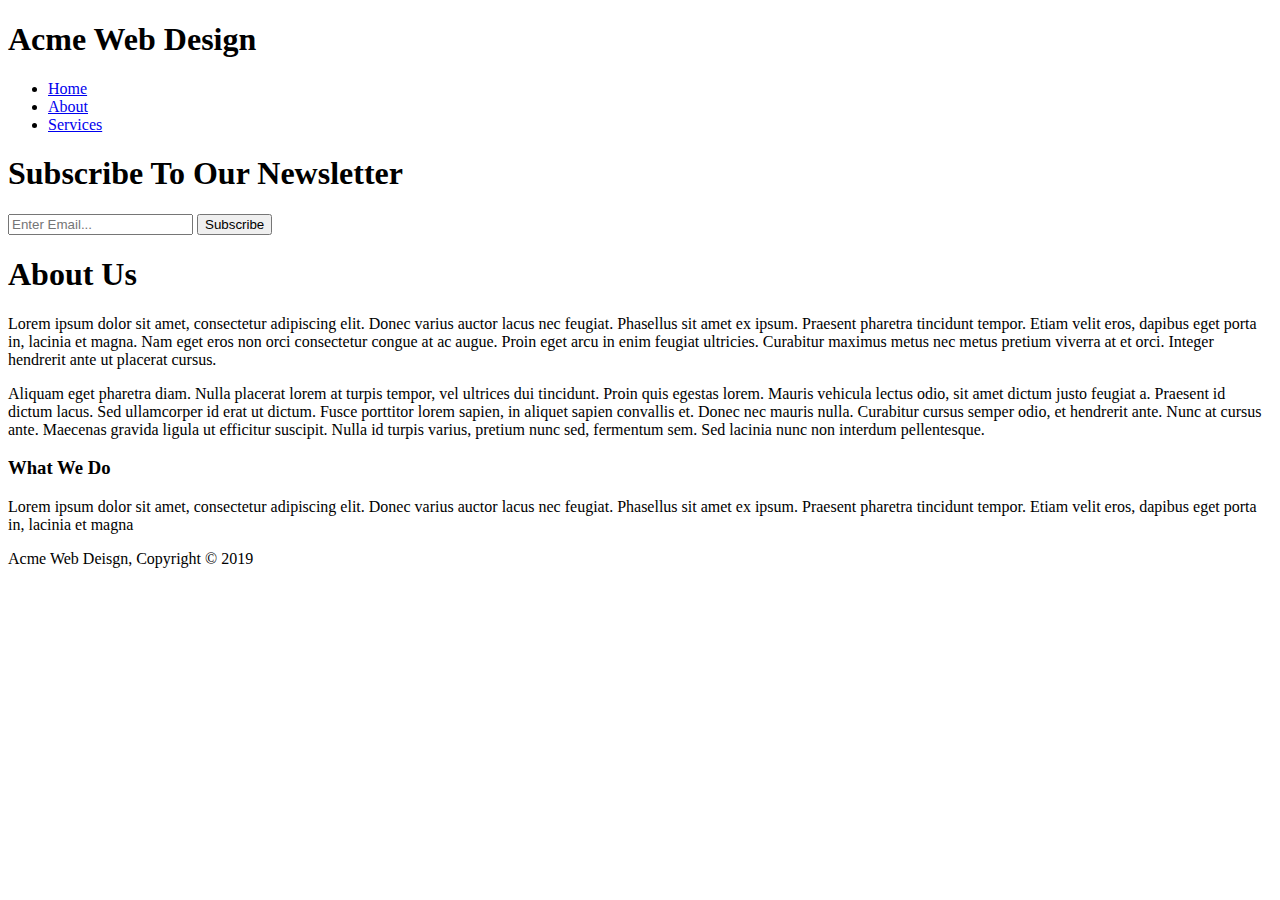
==== about.html @ 91b00d4e "Add files via upload" ====
<!DOCTYPE html>
<html>
  <head>
    <meta charset="utf-8">
    <meta name="description" content="Affordable and professional web design">
	  <meta name="keywords" content="web design, affordable web design, professional web design">
  	<meta name="author" content="Brad Traversy">
    <title>Acme Web Deisgn | About</title>
    <link rel="stylesheet" href="./css/style.css">
    <link rel="icon" href="img/favicon.png">
  </head>
  <body>
    <header>
      <div class="container">
        <div id="branding">
          <h1><span class="highlight">Acme</span> Web Design</h1>
        </div>
        <nav>
          <ul>
            <li><a href="index.html">Home</a></li>
            <li class="current"><a href="about.html">About</a></li>
            <li><a href="services.html">Services</a></li>
          </ul>
        </nav>
      </div>
    </header>

    <section id="newsletter">
      <div class="container">
        <h1>Subscribe To Our Newsletter</h1>
        <form>
          <input type="email" placeholder="Enter Email..." required>
          <button type="submit" class="button_1">Subscribe</button>
        </form>
      </div>
    </section>

    <section id="main">
      <div class="container">
        <article id="main-col">
          <h1 class="page-title">About Us</h1>
          <p>
            Lorem ipsum dolor sit amet, consectetur adipiscing elit. Donec varius auctor lacus nec feugiat. Phasellus sit amet ex ipsum. Praesent pharetra tincidunt tempor. Etiam velit eros, dapibus eget porta in, lacinia et magna. Nam eget eros non orci consectetur congue at ac augue. Proin eget arcu in enim feugiat ultricies. Curabitur maximus metus nec metus pretium viverra at et orci. Integer hendrerit ante ut placerat cursus.
          </p>
          <p class="dark">
Aliquam eget pharetra diam. Nulla placerat lorem at turpis tempor, vel ultrices dui tincidunt. Proin quis egestas lorem. Mauris vehicula lectus odio, sit amet dictum justo feugiat a. Praesent id dictum lacus. Sed ullamcorper id erat ut dictum. Fusce porttitor lorem sapien, in aliquet sapien convallis et. Donec nec mauris nulla. Curabitur cursus semper odio, et hendrerit ante. Nunc at cursus ante. Maecenas gravida ligula ut efficitur suscipit. Nulla id turpis varius, pretium nunc sed, fermentum sem. Sed lacinia nunc non interdum pellentesque.
          </p>
        </article>

        <aside id="sidebar">
          <div class="dark">
            <h3>What We Do</h3>
            <p>Lorem ipsum dolor sit amet, consectetur adipiscing elit. Donec varius auctor lacus nec feugiat. Phasellus sit amet ex ipsum. Praesent pharetra tincidunt tempor. Etiam velit eros, dapibus eget porta in, lacinia et magna</p>
          </div>
        </aside>
      </div>
    </section>

    <footer>
      <p>Acme Web Deisgn, Copyright &copy; 2019</p>
    </footer>
  </body>
</html>
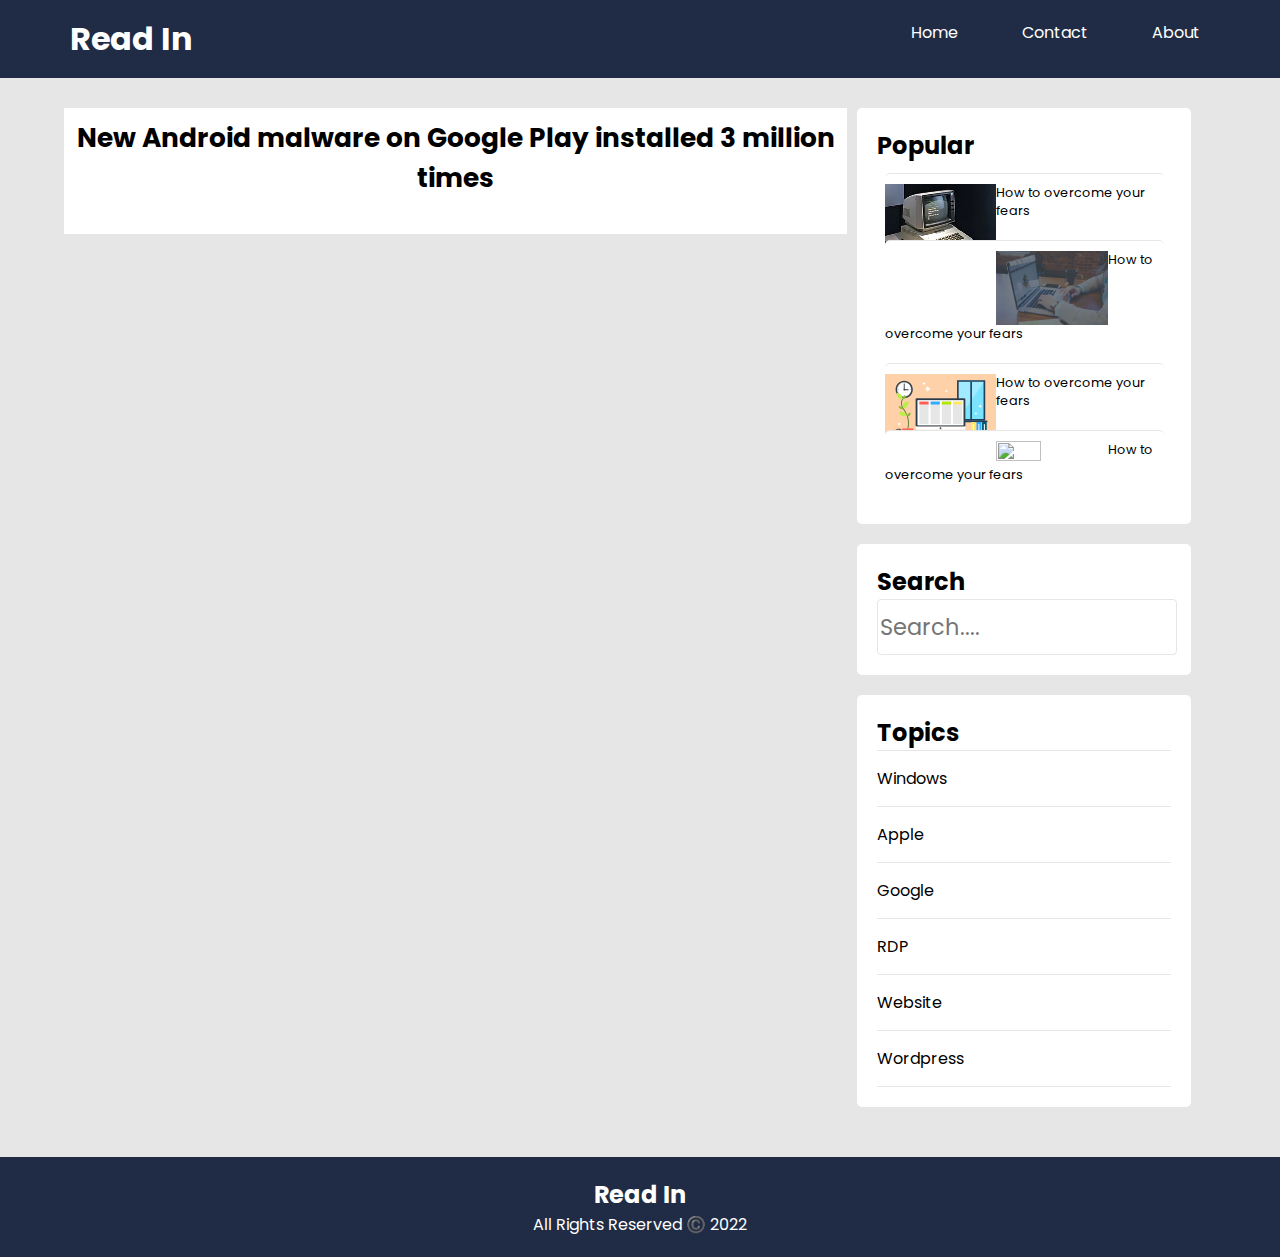
==== commit ea77827b: "Add files via upload" ====
--- a/about.html
+++ b/about.html
@@ -1,63 +1,121 @@
-<!DOCTYPE html>
-<html>
-  <head>
-    <meta charset="utf-8">
-    <meta name="description" content="Affordable and professional web design">
-	  <meta name="keywords" content="web design, affordable web design, professional web design">
-  	<meta name="author" content="Brad Traversy">
-    <title>Acme Web Deisgn | About</title>
-    <link rel="stylesheet" href="./css/style.css">
-    <link rel="icon" href="img/favicon.png">
-  </head>
-  <body>
-    <header>
-      <div class="container">
-        <div id="branding">
-          <h1><span class="highlight">Acme</span> Web Design</h1>
-        </div>
-        <nav>
-          <ul>
-            <li><a href="index.html">Home</a></li>
-            <li class="current"><a href="about.html">About</a></li>
-            <li><a href="services.html">Services</a></li>
-          </ul>
-        </nav>
-      </div>
-    </header>
-
-    <section id="newsletter">
-      <div class="container">
-        <h1>Subscribe To Our Newsletter</h1>
-        <form>
-          <input type="email" placeholder="Enter Email..." required>
-          <button type="submit" class="button_1">Subscribe</button>
-        </form>
-      </div>
-    </section>
-
-    <section id="main">
-      <div class="container">
-        <article id="main-col">
-          <h1 class="page-title">About Us</h1>
-          <p>
-            Lorem ipsum dolor sit amet, consectetur adipiscing elit. Donec varius auctor lacus nec feugiat. Phasellus sit amet ex ipsum. Praesent pharetra tincidunt tempor. Etiam velit eros, dapibus eget porta in, lacinia et magna. Nam eget eros non orci consectetur congue at ac augue. Proin eget arcu in enim feugiat ultricies. Curabitur maximus metus nec metus pretium viverra at et orci. Integer hendrerit ante ut placerat cursus.
-          </p>
-          <p class="dark">
-Aliquam eget pharetra diam. Nulla placerat lorem at turpis tempor, vel ultrices dui tincidunt. Proin quis egestas lorem. Mauris vehicula lectus odio, sit amet dictum justo feugiat a. Praesent id dictum lacus. Sed ullamcorper id erat ut dictum. Fusce porttitor lorem sapien, in aliquet sapien convallis et. Donec nec mauris nulla. Curabitur cursus semper odio, et hendrerit ante. Nunc at cursus ante. Maecenas gravida ligula ut efficitur suscipit. Nulla id turpis varius, pretium nunc sed, fermentum sem. Sed lacinia nunc non interdum pellentesque.
-          </p>
-        </article>
-
-        <aside id="sidebar">
-          <div class="dark">
-            <h3>What We Do</h3>
-            <p>Lorem ipsum dolor sit amet, consectetur adipiscing elit. Donec varius auctor lacus nec feugiat. Phasellus sit amet ex ipsum. Praesent pharetra tincidunt tempor. Etiam velit eros, dapibus eget porta in, lacinia et magna</p>
-          </div>
-        </aside>
-      </div>
-    </section>
-
-    <footer>
-      <p>Acme Web Deisgn, Copyright &copy; 2019</p>
-    </footer>
-  </body>
-</html>
+
+<!DOCTYPE html>
+<html lang="en">
+
+<head>
+    <meta name="viewport" charset="UTF-8">
+    
+
+<meta name="viewport" content="width=device-width, initial-scale=1.0, maximum-scale=1.0, user-scalable=no" />
+
+    <title>Read In</title>
+    <link rel="stylesheet" href="style.css">
+    <link rel="shortcut icon" href="logo.png" type="image/x-icon">
+    </link>
+</head>
+
+<body>
+    <!-- Header -->
+    <nav>
+        <h1 class="brand"><a href="index.html">Read In</a></h1>
+        <ul>
+            <li><a href="index.html">Home</a></li>
+            <li><a href="contact.html">Contact</a></li>
+            <li><a href="about.html">About</a></li>
+           
+        </ul>
+        <div style="clear:both;"></div>
+    </nav>
+    <div class="responsive-bar">
+        <h3 class="logo"><a href="#">Read In</a></h3>
+        <h4 class="menu">Menu</h4>
+        <div style="clear:both;"></div>
+    </div> <!-- Head -->
+    <!-- Content -->
+    
+    
+    
+    <div class="content clearfix">
+    				<div class="main single">
+            <h2 style="text-align:center;">New Android malware on Google Play installed 3 million times
+</h2>
+<img src="img/Android.jpg" alt="" style="width:100%;">
+
+        </div>
+     
+        <div class="single-sidebar">
+        				
+        				<div class="section popular">
+        								<h2>Popular</h2>
+        								<div class="post">
+        									<img src="img/1.webp">
+        												<a href="#" class="title">How to overcome your fears</a>
+        								</div>
+        								
+        								<div class="post">
+        									<img src="img/showcase.jpg">
+        												<a href="#" class="title">How to overcome your fears</a>
+        								</div>
+
+<div class="post">
+        									<img src="img/11.svg">
+        												<a href="#" class="title">How to overcome your fears</a>
+        								</div>
+
+<div class="post">
+        									<img src="img/Android.jpg">
+        												<a href="#" class="title">How to overcome your fears</a>
+        								</div>
+      
+        					
+        								
+        				</div>
+        				
+        				
+            <div class="section search">
+                <h2 class="section-title">Search</h2>
+                <form action="index.html" method="post"> <input type="text" name="search-term" class="text-input" placeholder="Search...."> </form>
+            </div>
+            <div class="section topics">
+                <h2 class="section-title">Topics</h2>
+                <ul>
+                    <li><a href="#">Windows</a></li>
+                    <li><a href="#">Apple</a></li>
+                    <li><a href="#">Google</a></li>
+                    <li><a href="#">RDP</a></li>
+                    <li><a href="#">Website</a></li>
+                    <li><a href="#">Wordpress</a></li>
+                </ul>
+            </div>
+        </div>
+    </div> <!-- Content -->
+    <div class="footer" style="padding:20px;">
+        <h2>Read In</h2>
+        <p>All Rights Reserved ©️ 2022</p>
+    </div>
+    <script src="https://code.jquery.com/jquery-3.6.0.min.js" integrity="sha256-/xUj+3OJU5yExlq6GSYGSHk7tPXikynS7ogEvDej/m4=" crossorigin="anonymous"></script>
+    <script type="text/javascript">
+        $(document).ready(function () {
+        
+        	$(".menu").click(function () {
+        
+        		$("nav").slideToggle(500);
+        
+        	})
+        
+        })
+        
+    </script> <!-- java -->
+</body>
+
+</html>
+
+
+
+
+
+
+
+
+
+ 
--- a/style.css
+++ b/style.css
@@ -0,0 +1,411 @@
+	@import url('https://fonts.googleapis.com/css2?family=Poppins:wght@400;500;600;700&display=swap');
+
+	* {
+		margin: 0px;
+		padding: 0px;
+		font-family: 'Poppins', sans-serif;
+
+	}
+	body{
+					background: #e6e6e6;
+	}
+	a {
+	color: black;
+		text-decoration: none;
+	}
+
+	nav {
+		width: 100%;
+		background: #202c45;
+		padding: 0px 50px;
+		box-sizing: border-box;
+		
+	}
+
+	nav h1 {
+		margin: 0;
+		padding: 0;
+		float: left;
+		padding: 15px 20px;
+	}
+
+	nav h1 a {
+		color: #fff;
+		text-decoration: none;
+	}
+
+	nav ul {
+		float: right;
+	}
+
+	nav ul li {
+		list-style: none;
+		display: inline-block;
+		padding: 20px 30px;
+		transition: .5s;
+	}
+
+	nav ul li a {
+		color: #fff;
+		text-decoration: none;
+	}
+
+	nav ul li:hover {
+		background-color: #f2181f
+	}
+
+	.responsive-bar {
+		width: 100%;
+		padding: 10px 30px;
+		box-sizing: border-box;
+		background-color: #202c45;
+		display: none;
+	}
+
+	.responsive-bar h3 {
+		margin: 0;
+		padding: 3px 0px;
+		color: white;
+		float: left;
+		text-decoration: none;
+	}
+
+	.responsive-bar h3 a {
+		color: #fff;
+		text-decoration: none;
+	}
+
+	.responsive-bar h4 {
+		margin: 0;
+		padding: 5px 10 px;
+		color: white;
+		float: right;
+		background-color: #f2184f;
+		text-transform: uppercase;
+		cursor: pointer;
+	}
+
+	.menu {
+		padding: 5px;
+	}
+
+
+
+
+
+
+
+	.top {
+	
+		width: 90%;
+		margin: 30px auto 30px;
+		
+		
+	}
+
+	.top-left {
+		width: 68%;
+		float: left;
+		height: 450px;
+		
+	}
+.imgmain{
+		background: url('img/11.svg') no-repeat;
+		background-position: center;
+		background-size: cover;
+		width: 100%;
+		height: 100%;
+}
+
+	.top-right {
+		width: 30%;
+		float: left;
+	
+		height: 450px;
+	}
+
+	.img1 {
+		background: url('img/showcase.jpg') no-repeat;
+		background-position: center;
+		background-size: cover;
+		text-align: center;
+		margin: auto;
+		width: 100%;
+		height: 50%;
+	}
+
+	.img2 {
+		background: url('img/home.svg') no-repeat;
+		background-position: center;
+		background-size: cover;
+		text-align: center;
+		height: 50%;
+		width: 100%;
+	}
+
+
+
+
+
+
+
+
+
+
+
+
+	.main h2 {
+		margin: 10px;
+	}
+
+	.content {
+		width: 90%;
+		margin: 30px auto 30px;
+
+
+	}
+	.content .single{
+		   		background:white ;
+					font-size: 1.1em;
+						padding: 0px;
+					margin-right: 10px;
+					
+	}
+	.single-sidebar{
+					margin-top: 0px;			
+					width: 29%;
+		float: left;
+	}
+	.single-sidebar .search{
+					margin-top:0;
+	}
+	.content .main {
+		width: 68%;
+		float: left;
+	}
+
+
+	.clearfix::after {
+		content: '';
+		display: block;
+		clear: both;
+	}
+	.popular .post{
+					height: auto;
+					border-top:1px solid #e6e6e6;margin-top:10px ;padding-top: 10px;
+					font-size: .8em;
+	}
+.popular .post img{
+				width: 40%; height: 40%;	float: left;
+}
+
+	.post {
+		width: 95%;
+		height: 250px;
+		margin: 20px auto;
+		border-radius: 5px;
+		background: white;
+		position: relative;
+		color: black;
+	}
+
+	.post img {
+		width: 40%;
+		height: 100%;
+		float: left;
+	}
+
+	.post-preview {
+		width: 55%;
+		padding: 10px;
+		float: right;
+		font-size: .8em;
+	}
+
+	.post-preview a{
+		text-decoration: none;
+	}
+.post-preview p{
+				padding: 10px;
+				padding-top: 20px;
+}
+	.btn {
+		padding: .5rem 1rem;
+		background: #006669;
+		color: white;
+		border: 1px solid transparent;
+		border-radius: .25rem;
+		float: right;
+	}
+
+	.btn:hover {
+		color: white !important;
+		background: #005255;
+	}
+
+	.read-more {
+		bottom: 10px;
+		right: 10px;
+		position: absolute;
+		border: 1px solid white;
+		background: white;
+		border-radius: 0px;
+		color: #006669 !important;
+		transition: .5s;
+
+	}
+
+	.read-more:hover {
+		color: white !important;
+		background: #006669;
+	}
+
+	.content .sidebar {
+		width: 29%;
+		float: left;
+		
+	}
+	.section{
+					padding: 20px;
+					border-radius: 5px;
+					margin-bottom: 20px;
+					background: white;
+				color: black !important;
+	}
+	.section ul li a {
+					color: black;
+	}
+	.search{
+					margin-top: 70px;
+	}
+	.text-input{
+					padding: .6rem .1rem;
+					display: block;
+					width: 100%;
+					border-radius: 4px;
+					border: 1px solid #e6e6e6;
+					outline: none;
+					font-size: 1.4rem;
+					line-height: 1.2rem;
+					color:#202c45;
+	}
+	 .topics ul{
+					margin: 0;
+					padding: 0;
+					list-style: none;
+					border-top: 1px solid #e6e6e6;
+					
+	}
+	.topics ul a{
+	list-style: none;
+	display: block;
+	padding: 15px 0px 15px 0px;
+	border-bottom: 1px solid #e6e6e6;
+	}
+	.topics ul a:hover{
+				padding: 20px;	
+				transition: all .3s;
+	}
+	
+	 
+	
+	.footer {
+		background: #202c45;
+		color: white;
+		text-align: center;
+	}
+
+	@media(max-width:900px) {
+
+		nav {
+			display: none;
+			padding: 0;
+		}
+
+		.responsive-bar {
+			display: block;
+		}
+
+		nav h1 {
+			display: block;
+			float: none;
+		}
+
+		nav ul {
+			float: none;
+		}
+
+		nav ul li {
+			display: block;
+			text-align: center;
+			padding: 15px 20px;
+			background: #141e33;
+			border-bottom: 1px solid rbga(255, 255, 255.1);
+		}
+
+		h1.brand {
+			display: none;
+		}
+
+		.top-right {
+			margin-top: 0;
+			width: 100%;
+			height: 225px;
+		}
+
+		.top-left {
+			width: 100%;
+			margin-bottom: 0;
+		}
+
+		.img1 {
+			width: 49%;
+			height: 100%;
+			float: left;
+		}
+
+		.img2 {
+			width: 49%;
+			height: 100%;
+			float: left;
+		}
+
+		.content .main {
+			width: 100%;
+		}
+
+		.content .sidebar {
+			width: 100%;
+		}
+		.content .single-sidebar{
+						width: 100%;
+						margin-top: 10px;
+		}
+		.post{
+						height: 500px;
+		}
+		.post img {
+		width: 100%;
+		height: 50%;
+		float: left;
+	}
+
+	.post-preview {
+		width: 100%;
+		
+		float: left;
+	}
+	.top-left{
+					height: 200px;
+	}
+	.popular .post{
+					
+	}
+  .popular .post img{
+				width: 40%; 
+}
+
+	}
+.sidebar h2{
+				margin: 10px;
+}
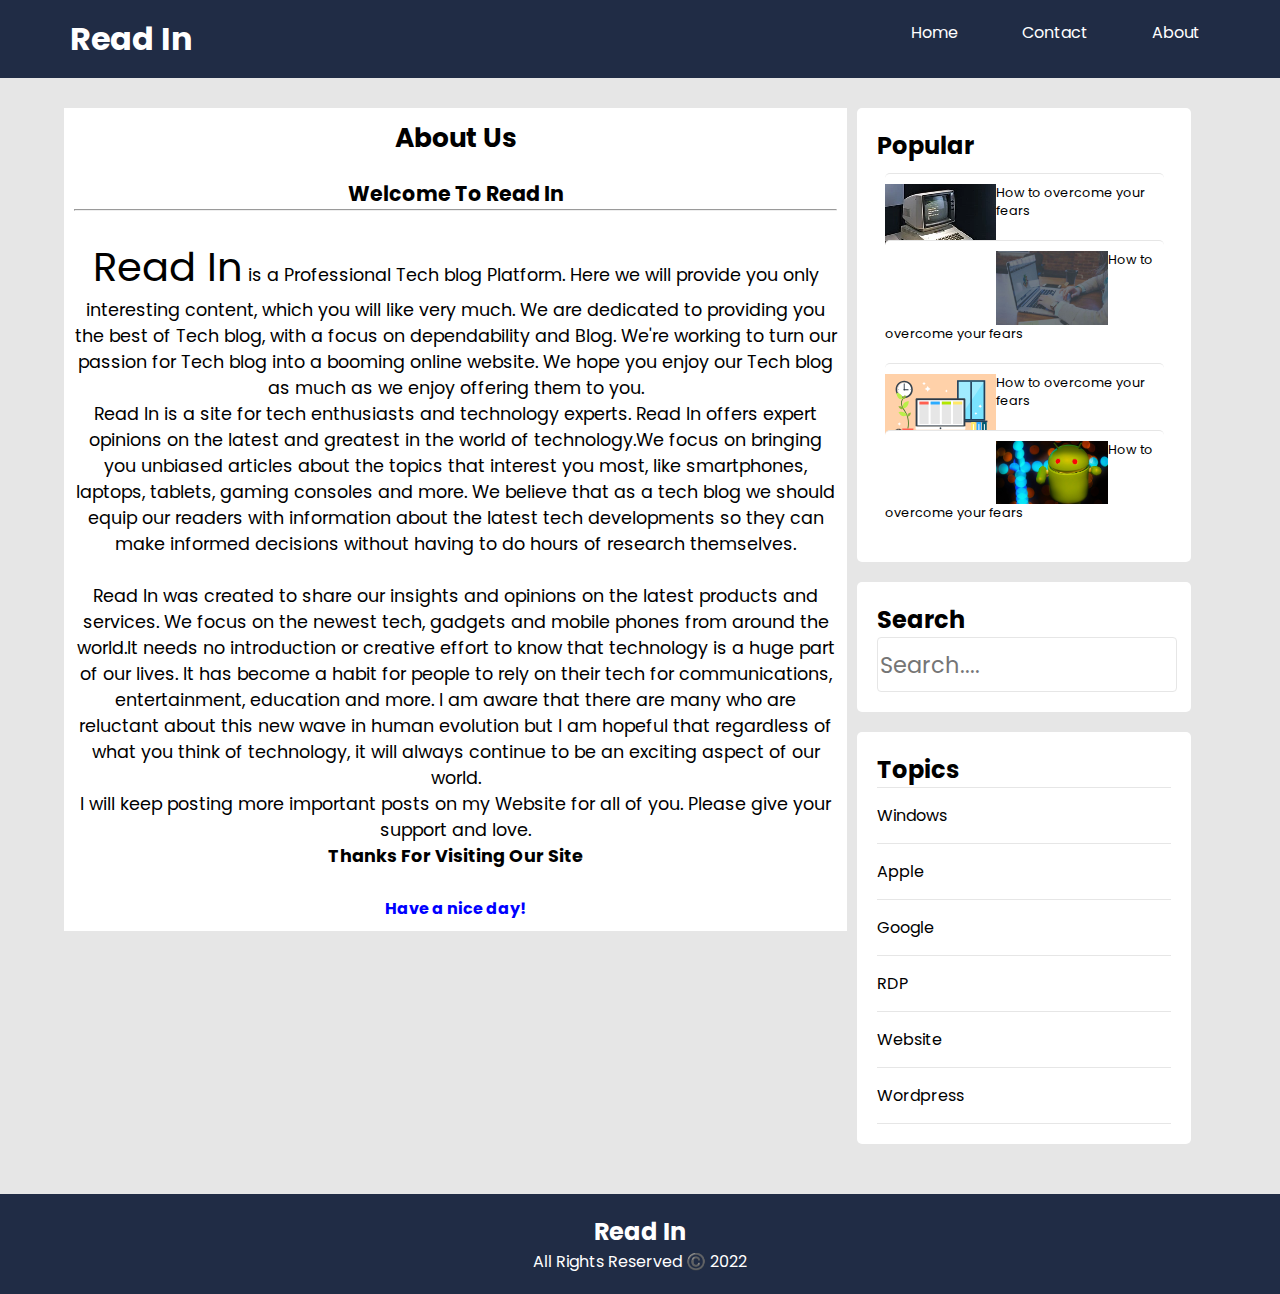
==== commit d7da1647: "Update about.html" ====
--- a/about.html
+++ b/about.html
@@ -37,10 +37,22 @@
     
     <div class="content clearfix">
     				<div class="main single">
-            <h2 style="text-align:center;">New Android malware on Google Play installed 3 million times
+            <h2 style="text-align:center;">About Us
 </h2>
-<img src="img/Android.jpg" alt="" style="width:100%;">
 
+   <div style="text-align:center;padding:10px;">
+    <h3 style="text-align: center;">Welcome To <span id="W_Name1">Read In</span></h3>
+    <hr>
+    <br>
+    <p><span id="W_Name2" style="font-size:40px;">            Read In</span> is a Professional <span id="W_Type1">Tech blog</span> Platform. Here we will provide you only interesting content, which you will like very much. We are dedicated to providing you the best of <span id="W_Type2">Tech blog</span>, with a focus on dependability and <span id="W_Spec">Blog</span>. We're working to turn our passion for <span id="W_Type3">Tech blog</span> into a booming <a href="https://www.blogearns.com" rel="do-follow" style="color: inherit; text-decoration: none;">online website</a>. We hope you enjoy our <span id="W_Type4">Tech blog</span> as much as we enjoy offering them to you.</p>
+    <p>Read In is a site for tech enthusiasts and technology experts. Read In offers expert opinions on the latest and greatest in the world of technology.We focus on bringing you unbiased articles about the topics that interest you most, like smartphones, laptops, tablets, gaming consoles and more. We believe that as a tech blog we should equip our readers with information about the latest tech developments so they can make informed decisions without having to do hours of research themselves.</p>
+    <br>
+    <p>Read In was created to share our insights and opinions on the latest products and services. We focus on the newest tech, gadgets and mobile phones from around the world.It needs no introduction or creative effort to know that technology is a huge part of our lives. It has become a habit for people to rely on their tech for communications, entertainment, education and more. I am aware that there are many who are reluctant about this new wave in human evolution but I am hopeful that regardless of what you think of technology, it will always continue to be an exciting aspect of our world.</p>
+<p>I will keep posting more important posts on my Website for all of you. Please give your support and love.</p>
+<p style="font-weight: bold; text-align: center;">Thanks For Visiting Our Site<br><br>
+<span style="color: blue; font-size: 16px; font-weight: bold; text-align: center;">Have a nice day!</span></p>
+    
+</div>
         </div>
      
         <div class="single-sidebar">
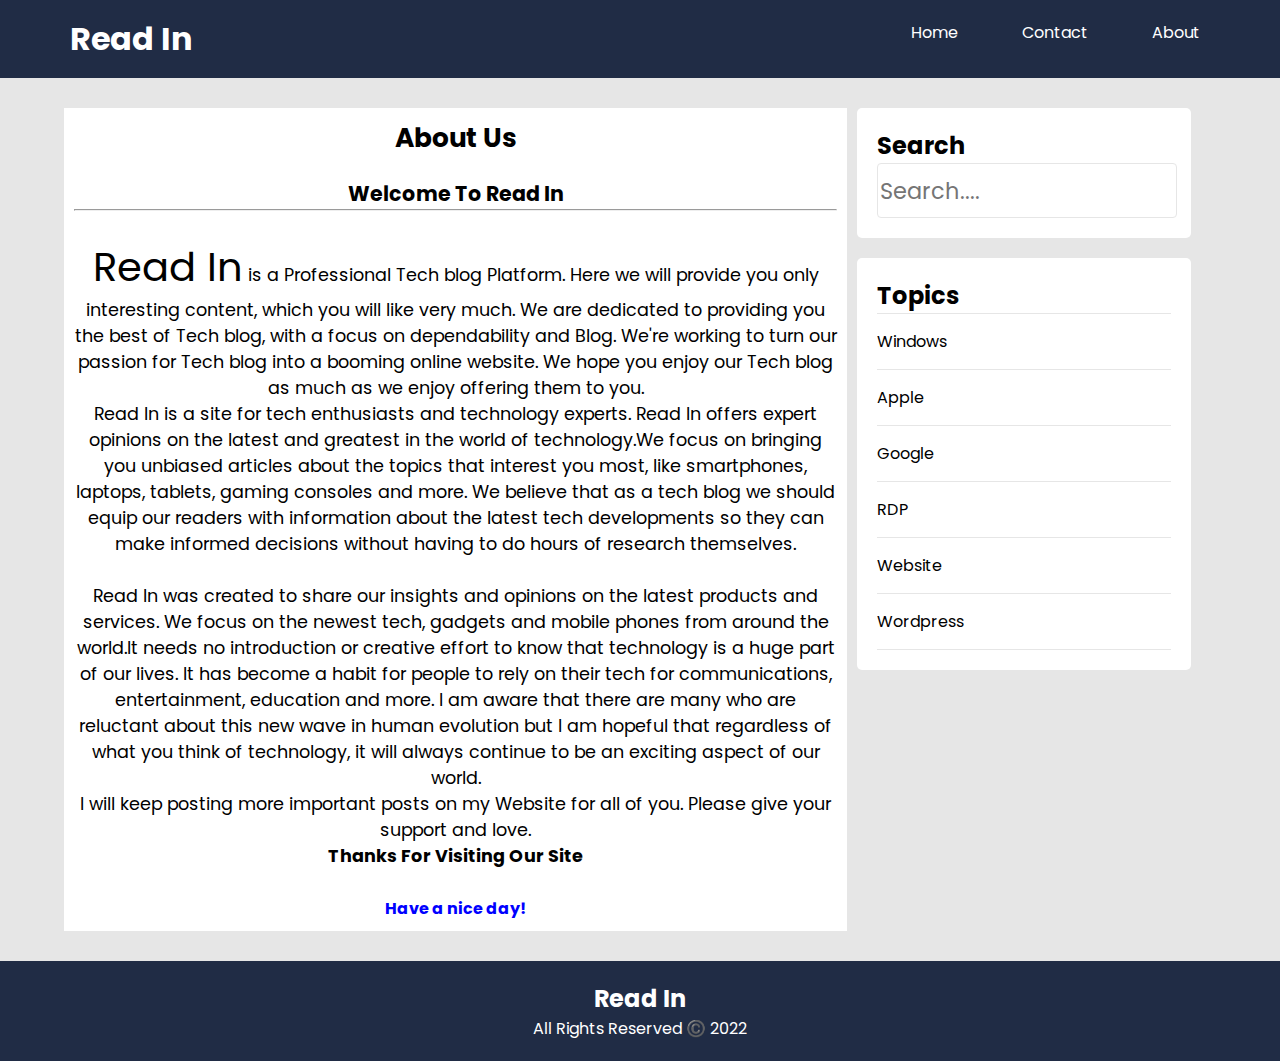
==== commit 9e1da334: "Add files via upload" ====
--- a/about.html
+++ b/about.html
@@ -57,31 +57,7 @@
      
         <div class="single-sidebar">
         				
-        				<div class="section popular">
-        								<h2>Popular</h2>
-        								<div class="post">
-        									<img src="img/1.webp">
-        												<a href="#" class="title">How to overcome your fears</a>
-        								</div>
-        								
-        								<div class="post">
-        									<img src="img/showcase.jpg">
-        												<a href="#" class="title">How to overcome your fears</a>
-        								</div>
-
-<div class="post">
-        									<img src="img/11.svg">
-        												<a href="#" class="title">How to overcome your fears</a>
-        								</div>
-
-<div class="post">
-        									<img src="img/Android.jpg">
-        												<a href="#" class="title">How to overcome your fears</a>
-        								</div>
-      
-        					
-        								
-        				</div>
+        				
         				
         				
             <div class="section search">
--- a/style.css
+++ b/style.css
@@ -91,7 +91,10 @@
 
 
 
-
+.postsingle p{
+				padding-bottom: 5px;
+				padding-top: 5px;
+}
 
 
 
@@ -191,12 +194,12 @@
 		clear: both;
 	}
 	.popular .post{
-					height: auto;
+					height: 70px;
 					border-top:1px solid #e6e6e6;margin-top:10px ;padding-top: 10px;
 					font-size: .8em;
 	}
 .popular .post img{
-				width: 40%; height: 40%;	float: left;
+				width: 60%; height: 100%;	float: left;
 }
 
 	.post {
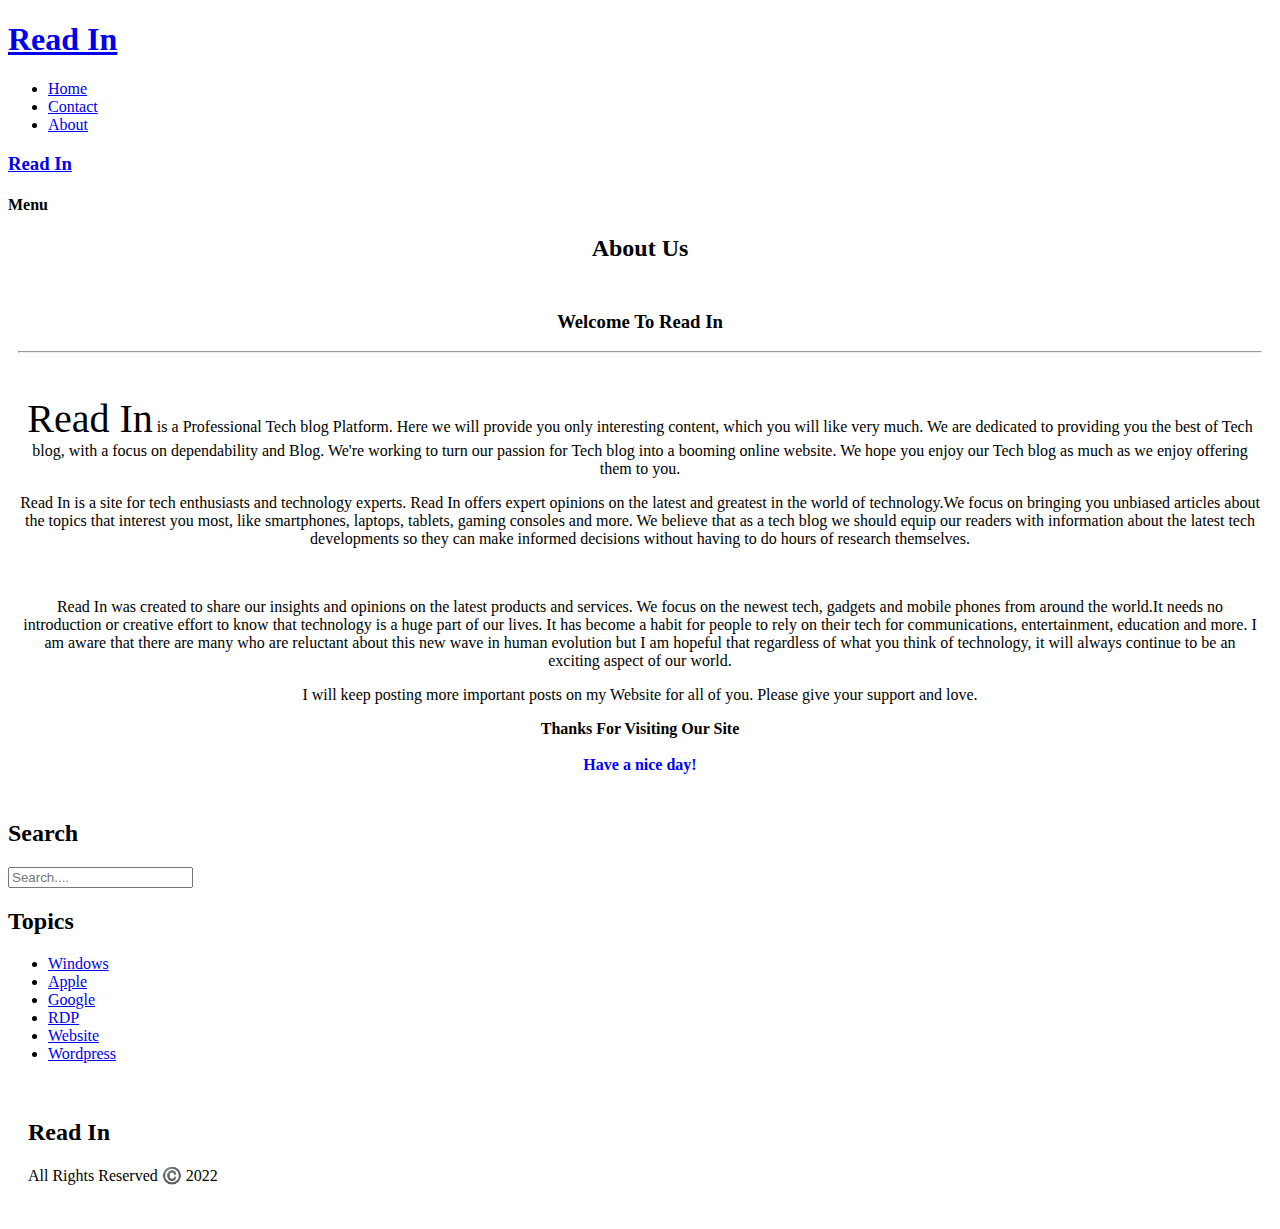
==== commit 704cc4f4: "Add files via upload" ====
--- a/about.html
+++ b/about.html
@@ -9,8 +9,8 @@
 <meta name="viewport" content="width=device-width, initial-scale=1.0, maximum-scale=1.0, user-scalable=no" />
 
     <title>Read In</title>
-    <link rel="stylesheet" href="style.css">
-    <link rel="shortcut icon" href="logo.png" type="image/x-icon">
+     <link rel="stylesheet" href="css/style.css">
+    <link rel="shortcut icon" href="img/logo.png" type="image/x-icon">
     </link>
 </head>
 
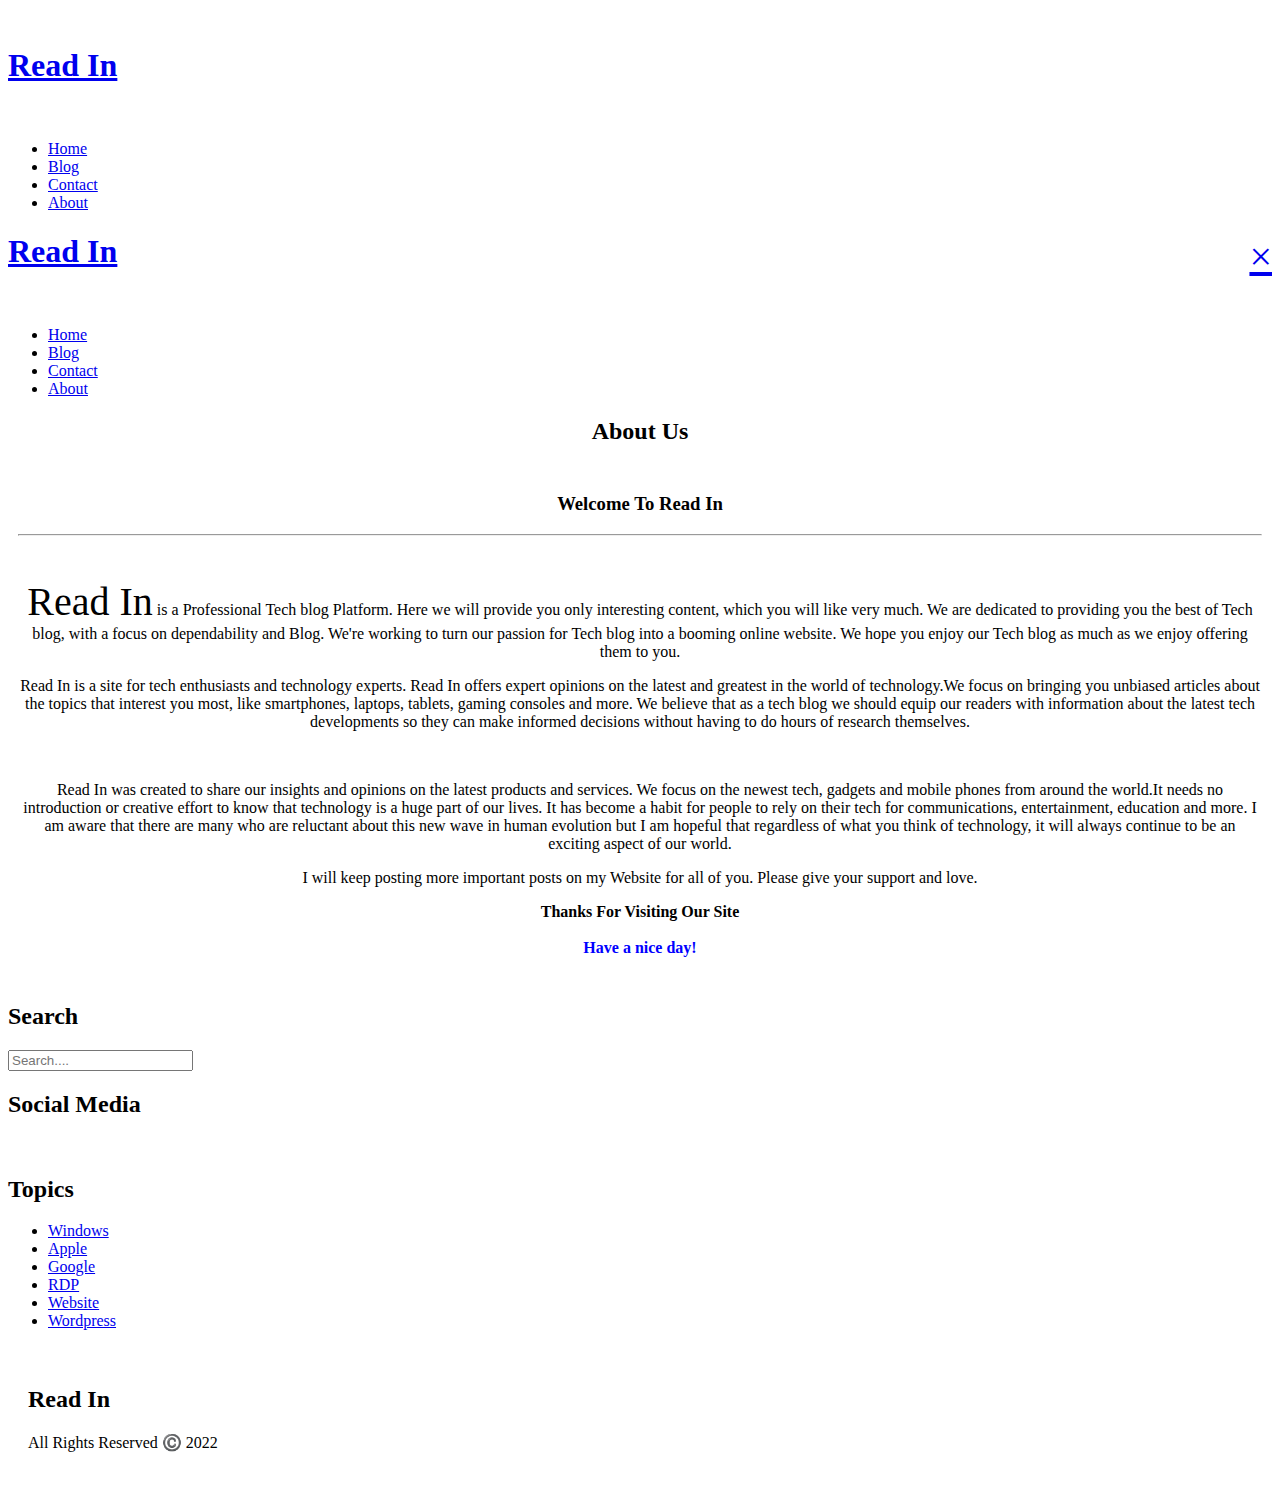
==== commit f62b639f: "Add files via upload" ====
--- a/about.html
+++ b/about.html
@@ -16,21 +16,48 @@
 
 <body>
     <!-- Header -->
-    <nav>
-        <h1 class="brand"><a href="index.html">Read In</a></h1>
+  <nav> <a href="#" onclick="openNav()"class="menu">
+        		<img src="img/menu.svg" alt="">		
+        </a>
+        <h1><a href="index.html">Read In</a></h1>
+         <li style="list-style: none;"> 
+    <img src="social/facebook.svg" alt="">
+    <img src="social/twitter.svg" alt="">
+    <img src="social/linkedin.svg" alt="">
+    <img src="social/instagram.svg" alt="">
+    </li>
         <ul>
             <li><a href="index.html">Home</a></li>
+            <li><a href="#">Blog</a></li>
             <li><a href="contact.html">Contact</a></li>
             <li><a href="about.html">About</a></li>
-           
+            
         </ul>
+       
         <div style="clear:both;"></div>
     </nav>
-    <div class="responsive-bar">
-        <h3 class="logo"><a href="#">Read In</a></h3>
-        <h4 class="menu">Menu</h4>
-        <div style="clear:both;"></div>
-    </div> <!-- Head -->
+    
+    
+    
+    <div id="sidenav" class="sidenav">
+    				
+    <a href="javascript:void(0)" class="closebtn" onclick="closeNav()" style="float:right;font-size:40px;">&times</a>
+    
+    <h1><a href="#">Read In</a></h1>
+    <li style="list-style: none;padding-left:50px;"> 
+    <img src="social/facebook.svg" alt="">
+    <img src="social/twitter.svg" alt="">
+    <img src="social/linkedin.svg" alt="">
+    <img src="social/instagram.svg" alt="">
+    </li>
+    <ul>
+            <li><a href="index.html">Home</a></li>
+            <li><a href="#">Blog</a></li>
+            <li><a href="contact.html">Contact</a></li>
+            <li><a href="about.html">About</a></li>
+            
+        </ul>
+  </div> <!-- Head -->
     <!-- Content -->
     
     
@@ -64,6 +91,15 @@
                 <h2 class="section-title">Search</h2>
                 <form action="index.html" method="post"> <input type="text" name="search-term" class="text-input" placeholder="Search...."> </form>
             </div>
+            <div class="section popular">
+            				<h2>Social Media</h2>
+            				<div class="post"> 
+    	<img style="width:40px;" src="social/facebook1.svg" alt="">
+    <img style="width:40px;" src="social/twitter1.svg" alt="">
+    <img style="width:40px;" src="social/linkedin1.svg" alt="">
+    <img style="width:40px;"src="social/instagram1.svg" alt="">
+    </div>
+            </div>
             <div class="section topics">
                 <h2 class="section-title">Topics</h2>
                 <ul>
@@ -81,19 +117,17 @@
         <h2>Read In</h2>
         <p>All Rights Reserved ©️ 2022</p>
     </div>
-    <script src="https://code.jquery.com/jquery-3.6.0.min.js" integrity="sha256-/xUj+3OJU5yExlq6GSYGSHk7tPXikynS7ogEvDej/m4=" crossorigin="anonymous"></script>
-    <script type="text/javascript">
-        $(document).ready(function () {
-        
-        	$(".menu").click(function () {
-        
-        		$("nav").slideToggle(500);
-        
-        	})
-        
-        })
-        
-    </script> <!-- java -->
+    <script>
+function openNav() {
+    document.getElementById("sidenav").style.width = "250px";
+    document.getElementById("sidenav").style.display= "block";
+}
+
+function closeNav() {
+    document.getElementById("sidenav").style.width = "0";
+    document.getElementById("sidenav").style.display= "none";
+}
+</script> <!-- java -->
 </body>
 
 </html>
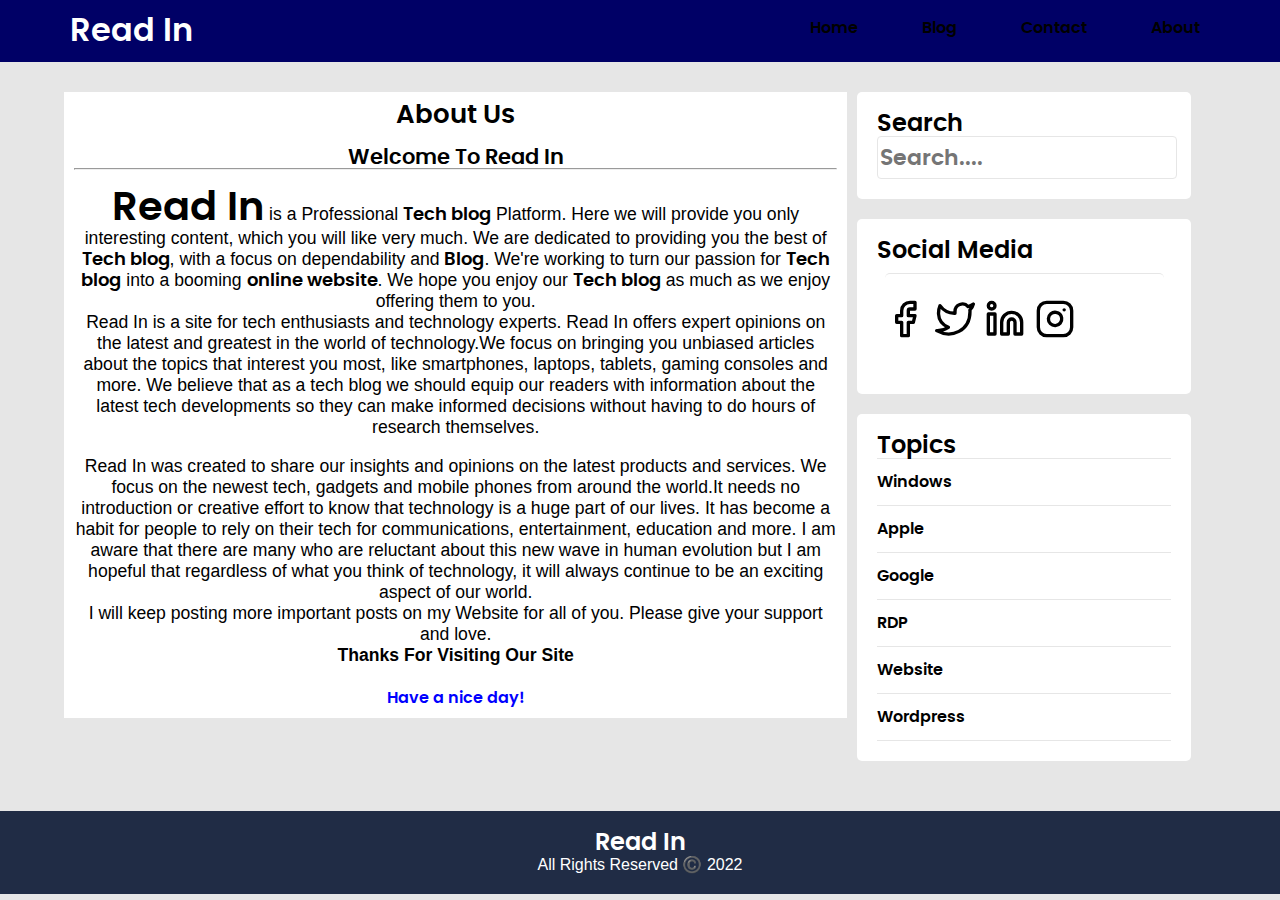
==== commit 92c45e1a: "Update about.html" ====
--- a/about.html
+++ b/about.html
@@ -127,7 +127,10 @@
     document.getElementById("sidenav").style.width = "0";
     document.getElementById("sidenav").style.display= "none";
 }
-</script> <!-- java -->
+</script>
+<script async src="//static.getclicky.com/101374705.js"></script>
+<noscript><p><img alt="Clicky" width="1" height="1" src="//in.getclicky.com/101374705ns.gif" /></p></noscript>
+ <!-- java -->
 </body>
 
 </html>
--- a/css/style.css
+++ b/css/style.css
@@ -0,0 +1,420 @@
+
+@font-face {
+font-family: "popo1";
+src: url("fonts/poppins-semibold.woff");
+}
+
+	* {
+		margin: 0px;
+		padding: 0px;
+		font-family: 'popo1', sans-serif;
+
+	}
+	body{
+					background: #e6e6e6;
+	}
+	a {
+	color: black;
+		text-decoration: none;
+	}
+p{
+				font-family: sans-serif;
+}
+	
+nav{
+				background: #000066;
+		padding: 0px 50px;
+		box-sizing: border-box;
+		width: 100%;
+		
+	}
+
+	nav h1 {
+	float: left;
+		margin: 0;
+		padding: 0;
+		float: left;
+		padding: 15px 20px;
+	}
+
+	nav h1 a {
+		color: #fff;
+		text-decoration: none;
+	}
+
+	nav ul {
+		float: right;
+	}
+
+	nav ul li {
+		list-style: none;
+		display: inline-block;
+		padding: 20px 30px;
+		transition: .5s;
+		text-align: center;
+		
+	}
+#transition:.5s ease all;
+	nav ul li a {
+		color: #fff;
+		text-decoration: none;
+	}
+
+	nav ul li:hover {
+		background-color: #f2181f;
+	}
+	.menu{
+					display: none;
+	}
+	
+	.sidenav{
+				width: 0;
+				height: 100%;
+				background: #000066;
+				display: none;
+				position: fixed;
+				z-index: 1;
+				top: 0;
+				left: 0;
+				color: white;
+				transition: 0.5s;
+}
+.sidenav h1{
+				text-align: center;
+		margin-top: 50px;
+	margin-bottom: 20px;
+		border-bottom: 1px solid white;
+		width: 80%;
+		margin-left: 30px;
+		font-size: 50px;
+}
+.sidenav a{
+				color: white;
+				text-decoration: none;
+				transition: 0.3s;
+}
+.sidenav ul li{
+				list-style: none;
+		
+		display: block;
+		padding: 20px;
+		transition: .5s;
+		font-size: 20px;
+		
+}
+.sidenav ul li:hover{
+				background: #000055;
+}
+nav li{
+				display: none;
+}
+.postsingle p{
+				padding-bottom: 5px;
+				padding-top: 5px;
+}
+
+
+
+	.top {
+	
+		width: 90%;
+		margin: 30px auto 30px;
+		
+		
+	}
+
+	.top-left {
+		width: 68%;
+		float: left;
+		height: 450px;
+		
+	}
+.imgmain{
+		background: url('../img/11.svg') no-repeat;
+		background-position: center;
+		background-size: cover;
+		width: 100%;
+		height: 100%;
+}
+
+	.top-right {
+		width: 30%;
+		float: left;
+	
+		height: 450px;
+	}
+
+	.img1 {
+		background: url('../img/showcase.jpg') no-repeat;
+		background-position: center;
+		background-size: cover;
+		text-align: center;
+		margin: auto;
+		width: 100%;
+		height: 50%;
+	}
+
+	.img2 {
+		background: url('../img/home.svg') no-repeat;
+		background-position: center;
+		background-size: cover;
+		text-align: center;
+		height: 50%;
+		width: 100%;
+	}
+
+
+
+
+
+
+
+
+
+
+
+
+	.main h2 {
+		margin: 10px;
+	}
+
+	.content {
+		width: 90%;
+		margin: 30px auto 30px;
+
+
+	}
+	.content .single{
+		   		background:white ;
+					font-size: 1.1em;
+						padding: 0px;
+					margin-right: 10px;
+					
+	}
+	.single-sidebar{
+					margin-top: 0px;			
+					width: 29%;
+		float: left;
+	}
+	.single-sidebar .search{
+					margin-top:0;
+	}
+	.content .main {
+		width: 68%;
+		float: left;
+	}
+
+
+	.clearfix::after {
+		content: '';
+		display: block;
+		clear: both;
+	}
+	.popular .post{
+					height: 70px;
+					border-top:1px solid #e6e6e6;margin-top:10px ;padding-top: 10px;
+					font-size: .8em;
+	}
+.popular .post img{
+				width: 60%; height: 100%;	float: left;
+				border-radius: 5px;
+				padding-right: 10px;
+}
+	.post {
+		width: 95%;
+		height: 200px;
+		margin: 20px auto;
+		border-radius: 5px;
+		background: white;
+		position: relative;
+		color: black;
+	}
+
+	.post img {
+		width: 40%;
+		height: 100%;
+		float: left;
+	}
+
+	.post-preview {
+		width: 55%;
+		padding: 10px;
+		float: right;
+		font-size: .8em;
+	}
+
+	.post-preview a{
+		text-decoration: none;
+	}
+.post-preview p{
+				padding: 10px;
+				padding-top: 20px;
+}
+	.btn {
+		padding: .5rem 1rem;
+		background: #006669;
+		color: white;
+		border: 1px solid transparent;
+		border-radius: .25rem;
+		float: right;
+	}
+
+	.btn:hover {
+		color: white !important;
+		background: #005255;
+	}
+
+	.read-more {
+		bottom: 10px;
+		right: 10px;
+		position: absolute;
+		border: 1px solid white;
+		background: white;
+		border-radius: 0px;
+		color: #006669 !important;
+		transition: .5s;
+
+	}
+
+	.read-more:hover {
+		color: white !important;
+		background: #006669;
+	}
+
+	.content .sidebar {
+		width: 29%;
+		float: left;
+		
+	}
+	.section{
+					padding: 20px;
+					border-radius: 5px;
+					margin-bottom: 20px;
+					background: white;
+				color: black !important;
+	}
+	.section ul li a {
+					color: black;
+	}
+	.search{
+					margin-top: 70px;
+	}
+	.text-input{
+					padding: .6rem .1rem;
+					display: block;
+					width: 100%;
+					border-radius: 4px;
+					border: 1px solid #e6e6e6;
+					outline: none;
+					font-size: 1.4rem;
+					line-height: 1.2rem;
+					color:#202c45;
+	}
+	 .topics ul{
+					margin: 0;
+					padding: 0;
+					list-style: none;
+					border-top: 1px solid #e6e6e6;
+					
+	}
+	.topics ul a{
+	list-style: none;
+	display: block;
+	padding: 15px 0px 15px 0px;
+	border-bottom: 1px solid #e6e6e6;
+	}
+	.topics ul a:hover{
+				padding: 20px;	
+				transition: all .3s;
+	}
+	
+	 
+	
+	.footer {
+		background: #202c45;
+		color: white;
+		text-align: center;
+	}
+
+	@media(max-width:900px) {
+nav{
+					padding: 0px 10px;
+	}
+					nav ul{
+									display:none;
+					}
+					.menu{
+					padding-top: 10px;
+									display: block;
+									float: left;
+									width: 40px;
+									height: 40px;
+					}
+		
+	nav li{
+					display: block;
+									float: right;
+									padding-top: 15px;
+					}
+		.top-right {
+			margin-top: 0;
+			width: 100%;
+			height: 225px;
+		}
+
+		.top-left {
+			width: 100%;
+			margin-bottom: 0;
+		}
+
+		.img1 {
+			width: 49%;
+			height: 100%;
+			float: left;
+		}
+
+		.img2 {
+			width: 49%;
+			height: 100%;
+			float: left;
+		}
+
+		.content .main {
+			width: 100%;
+		}
+
+		.content .sidebar {
+			width: 100%;
+		}
+		.content .single-sidebar{
+						width: 100%;
+						margin-top: 10px;
+		}
+		.post{
+						height: 500px;
+		}
+		.post img {
+		width: 100%;
+		height: 50%;
+		float: left;
+	}
+
+	.post-preview {
+		width: 100%;
+		
+		float: left;
+	}
+	.top-left{
+					height: 200px;
+	}
+	.popular .post{
+					
+	}
+  .popular .post img{
+				width: 40%; 
+}
+
+	}
+.sidebar h2{
+				margin: 10px;
+}
